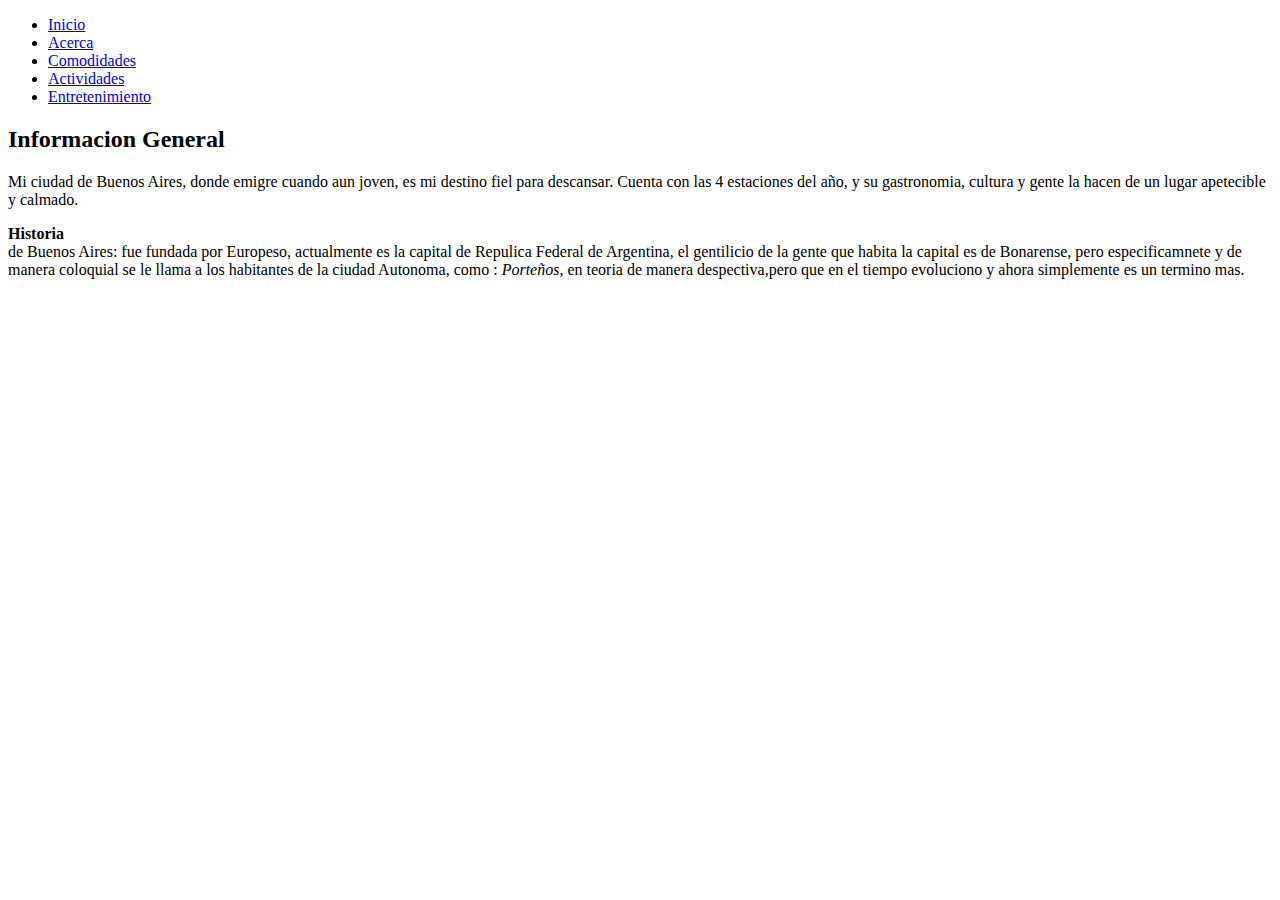
==== about.html @ b4e75860 "agregando la pagina de about" ====
<!DOCTYPE html>
<html lang="en">
<head>
    <meta charset="UTF-8">
    <meta name="viewport" content="width=device-width, initial-scale=1.0">
    <title>about</title>
</head>
<body>
    <nav>
        <ul>
            <li><a href="/index.html">Inicio</a></li>
            <li><a href="/about.html">Acerca</a></li>
            <li><a href="/accommodation.html">Comodidades</a></li>
            <li><a href="visits_activities.html">Actividades</a></li>
            <li><a href="entertainment.html">Entretenimiento</a></li>
        </ul>
    </nav>
    <h2>Informacion General</h2>
            <p>Mi ciudad de Buenos Aires, donde emigre cuando aun joven, es mi destino fiel para descansar. 
            Cuenta con las 4 estaciones del año, y su gastronomia, cultura y gente la hacen de un lugar apetecible y calmado.</p>
            <main>
                
                <p>
                    <strong>Historia</strong><br> de Buenos Aires: fue fundada por Europeso, actualmente es la capital de Repulica Federal de Argentina, el gentilicio de la gente que
                    habita la capital es de Bonarense, pero especificamnete y de manera coloquial se le llama a los habitantes de la ciudad Autonoma,
                    como : <i>Porteños</i>, en teoria de manera despectiva,pero que en el tiempo evoluciono y ahora simplemente es un termino mas.
                    <br>

                </p>
            </main>
</body>
</html>
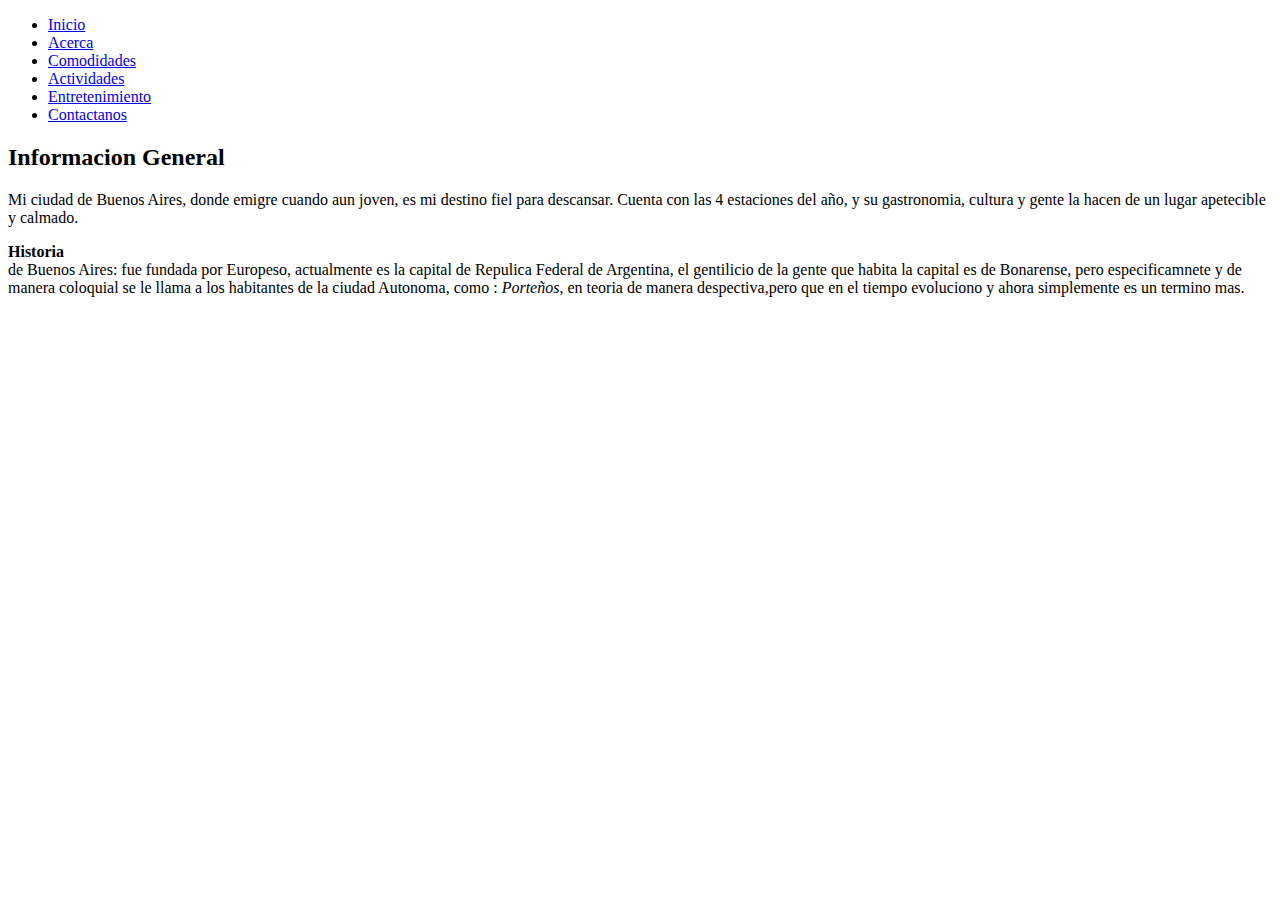
==== commit 1bb83352: "nuevos cambios" ====
--- a/about.html
+++ b/about.html
@@ -13,6 +13,7 @@
             <li><a href="/accommodation.html">Comodidades</a></li>
             <li><a href="visits_activities.html">Actividades</a></li>
             <li><a href="entertainment.html">Entretenimiento</a></li>
+            <li><a href="form.html">Contactanos</a></li>
         </ul>
     </nav>
     <h2>Informacion General</h2>
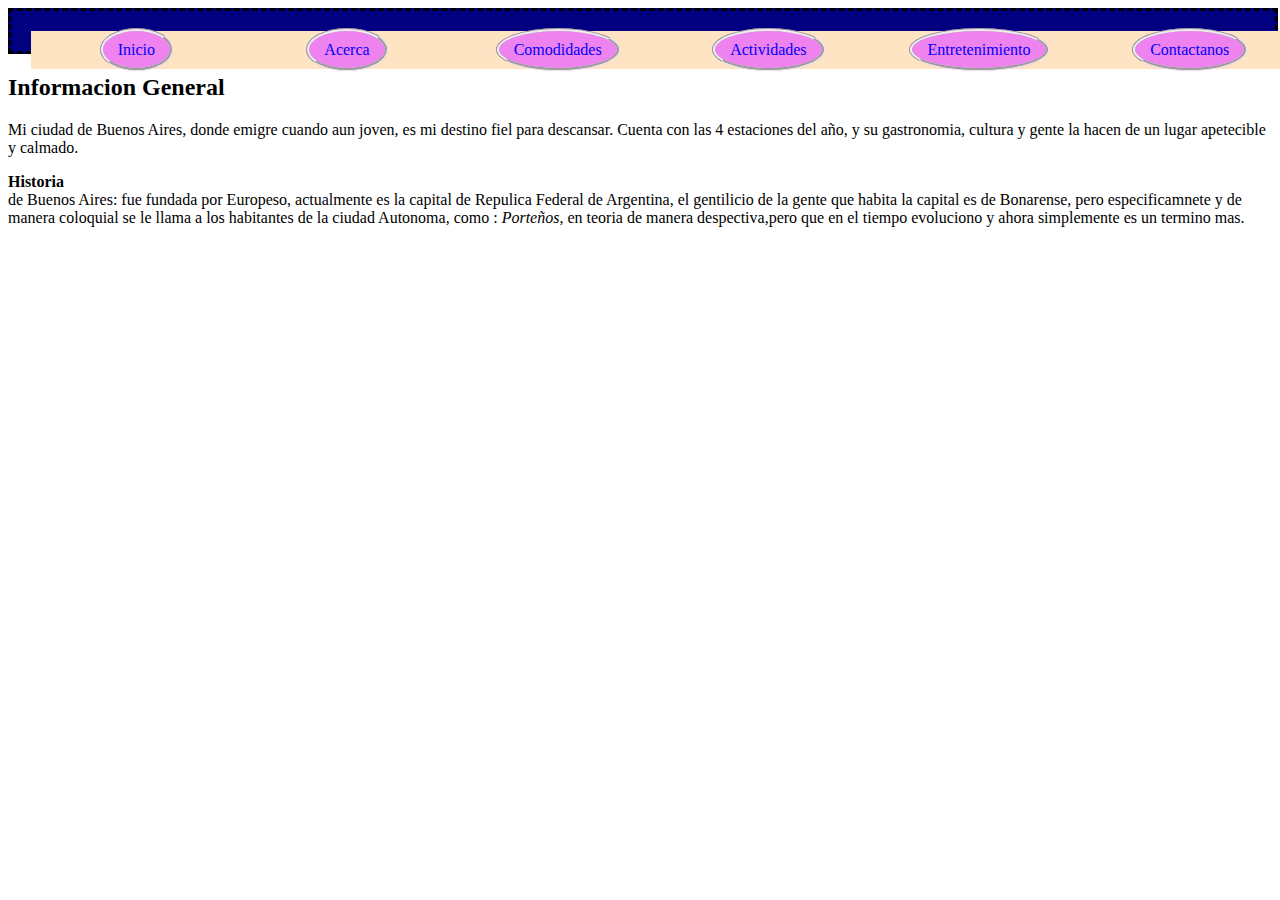
==== commit 6dcca587: "todos actualizados" ====
--- a/about.html
+++ b/about.html
@@ -3,6 +3,7 @@
 <head>
     <meta charset="UTF-8">
     <meta name="viewport" content="width=device-width, initial-scale=1.0">
+    <link rel="stylesheet" href="index.css">
     <title>about</title>
 </head>
 <body>
--- a/index.css
+++ b/index.css
@@ -0,0 +1,68 @@
+h1 {
+    color: blue;
+}
+
+table {
+    font: italic;
+    font-size: large;
+    height: 100%;
+    width: 100%;
+    margin: 0;
+    padding: 0;
+    background-color: rgb(129, 105, 131)
+}
+
+header{
+    height: 100px;
+    width: 100%;
+    margin: 0;
+    padding: 20p;
+    text-align: center;
+    color: blueviolet;
+}
+
+nav{
+    height: 40px;
+    width: 100%;
+    margin: 0;
+    padding: 0;
+    background-color: navy;
+    text-align: center;
+    border-style: dashed;
+    list-style-type: none;
+}
+ul {
+display: flex;
+align-items: center;
+justify-content: space-evenly;
+border-style: 1px solid #ccc;
+height: auto;
+width: 100%;
+margin: 20px;
+padding: 0;
+background-color: bisque;
+list-style: none;
+}
+li {
+    height: auto;
+    width: 100%;
+    margin: 0;
+    padding: 10px 20px;
+}
+a {
+    color: blue;
+    text-decoration: none;
+    background-color:violet;
+    margin: 0 10px;
+    padding: 10px 15px;
+    transition: 0.3s ease-in-out;
+    border-style: groove;
+    border-radius: 50%;
+}
+img {
+    height: auto;
+    width: 100%;
+    margin: 20px;
+    padding: 0;
+    border-style: dashed;
+}